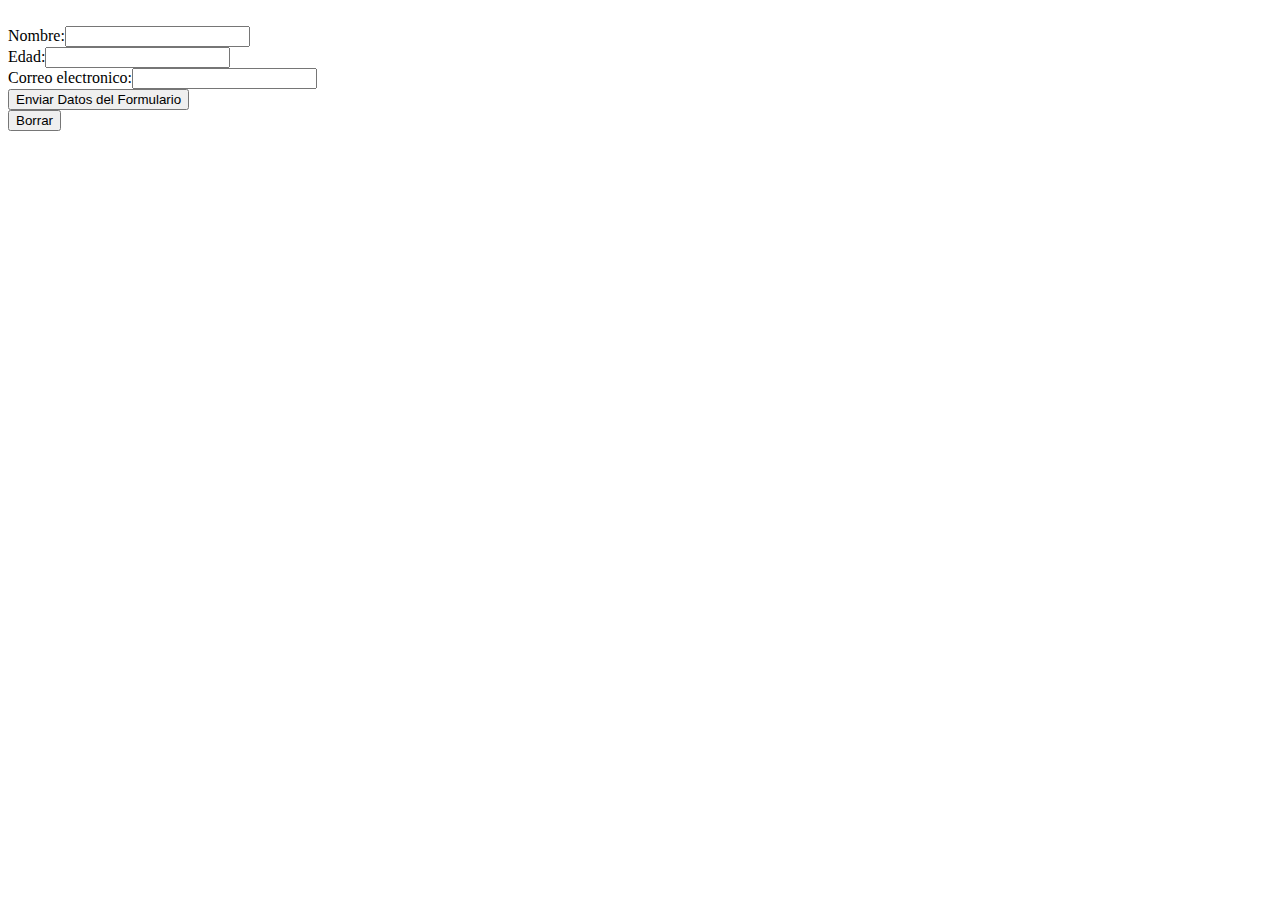
==== index.html @ 8c7f71ca "ejempo de JS" ====
<!DOCTYPE html>
<html lang="en">
<head>
    <meta charset="UTF-8">
    <meta name="viewport" content="width=device-width, initial-scale=1.0">
    <script language="javascript" type="text/javascript" src="js/validar.js" ></script>
    <title>Formulario</title>
</head>
<body>
    <form method="get" name="formulario" onsubmit="return validar(this)" >  
        <br>
        Nombre:<input type="text" name="nombre" size="20" >
        <br>
        Edad:<input type="text" name="edad" size="20" > 
        <br>
        Correo electronico:<input type="text" name="email" size="20" >
        <br>
        <input type="submit" value="Enviar Datos del Formulario" name="enviar" >
        <br>
        <input type="reset" value="Borrar" name="enviar" >
    </form>
    
</body>
</html>
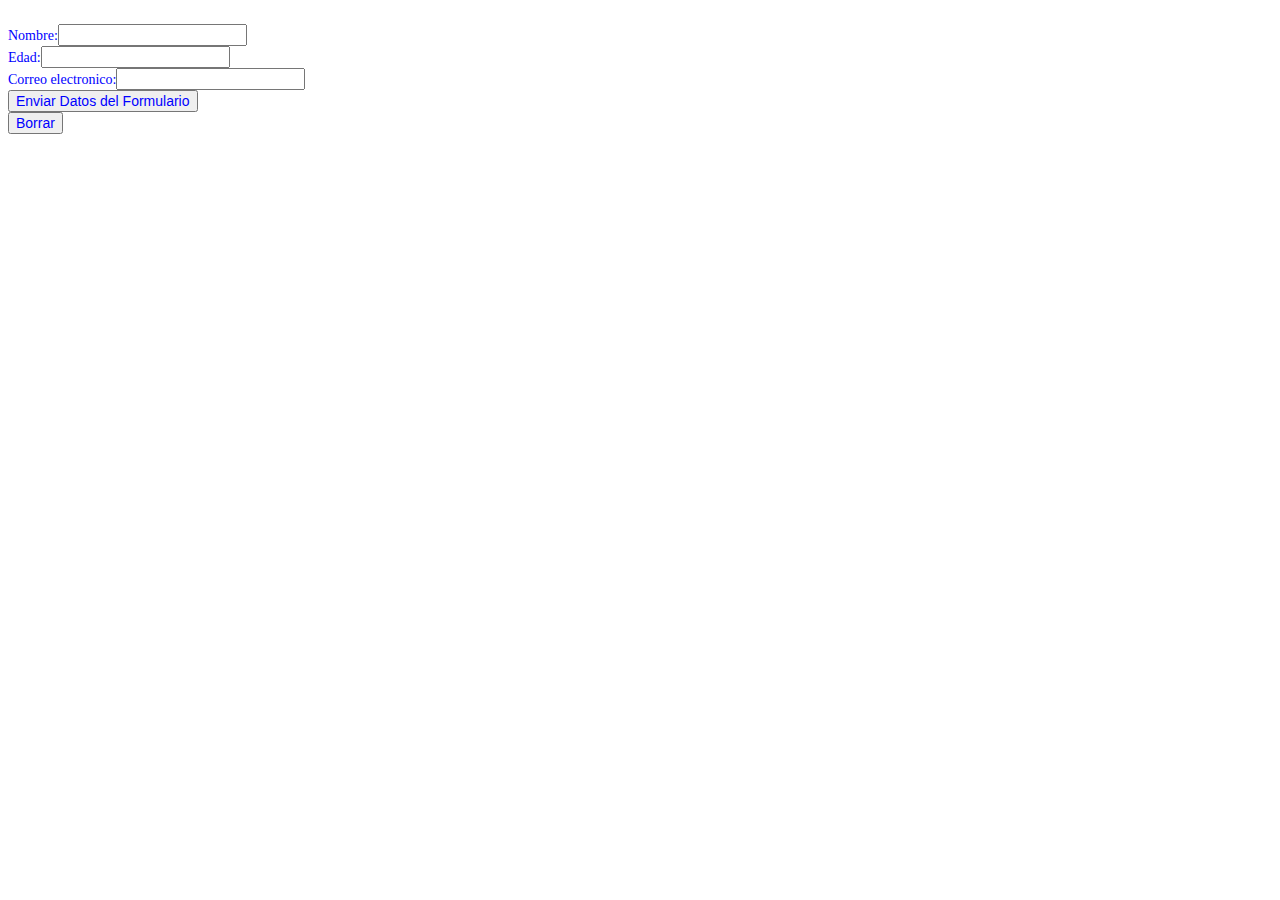
==== commit 6abb4587: "se agrego el link css" ====
--- a/index.html
+++ b/index.html
@@ -4,6 +4,7 @@
     <meta charset="UTF-8">
     <meta name="viewport" content="width=device-width, initial-scale=1.0">
     <script language="javascript" type="text/javascript" src="js/validar.js" ></script>
+    <link rel="stylesheet" href="css/estilos.css">
     <title>Formulario</title>
 </head>
 <body>
--- a/css/estilos.css
+++ b/css/estilos.css
@@ -0,0 +1,4 @@
+* {
+    font-size: 14px;
+    color:blue;
+}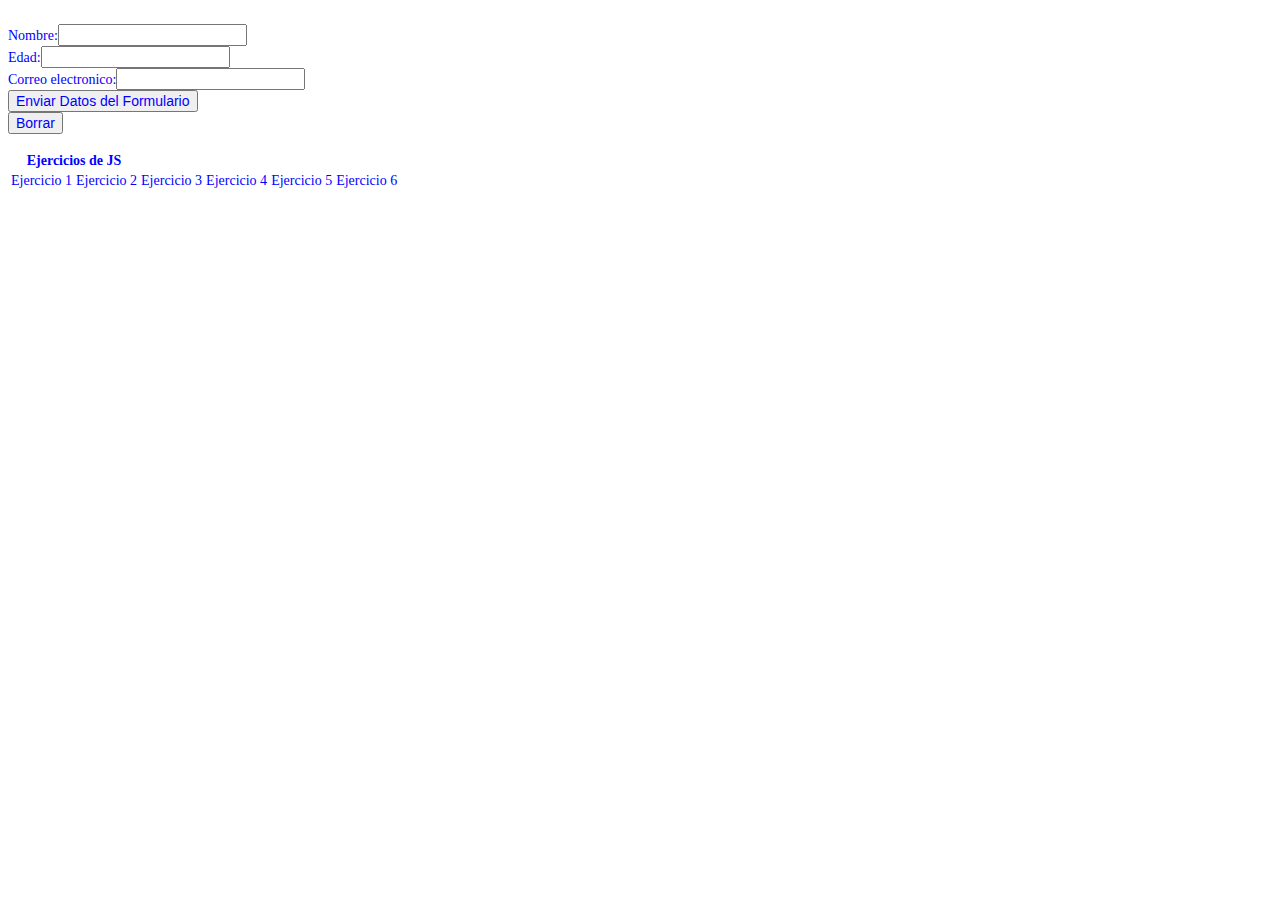
==== commit e0fae152: "se agrego tabla de ejer" ====
--- a/index.html
+++ b/index.html
@@ -20,6 +20,22 @@
         <br>
         <input type="reset" value="Borrar" name="enviar" >
     </form>
+
+    <br>
+
+    <table>
+        <th colspan="2" >
+            Ejercicios de JS
+        </th>
+        <tr>
+            <td>Ejercicio 1</td>
+            <td>Ejercicio 2</td>
+            <td>Ejercicio 3</td>
+            <td>Ejercicio 4</td>
+            <td>Ejercicio 5</td>
+            <td>Ejercicio 6</td>
+        </tr>
+    </table>
     
 </body>
 </html>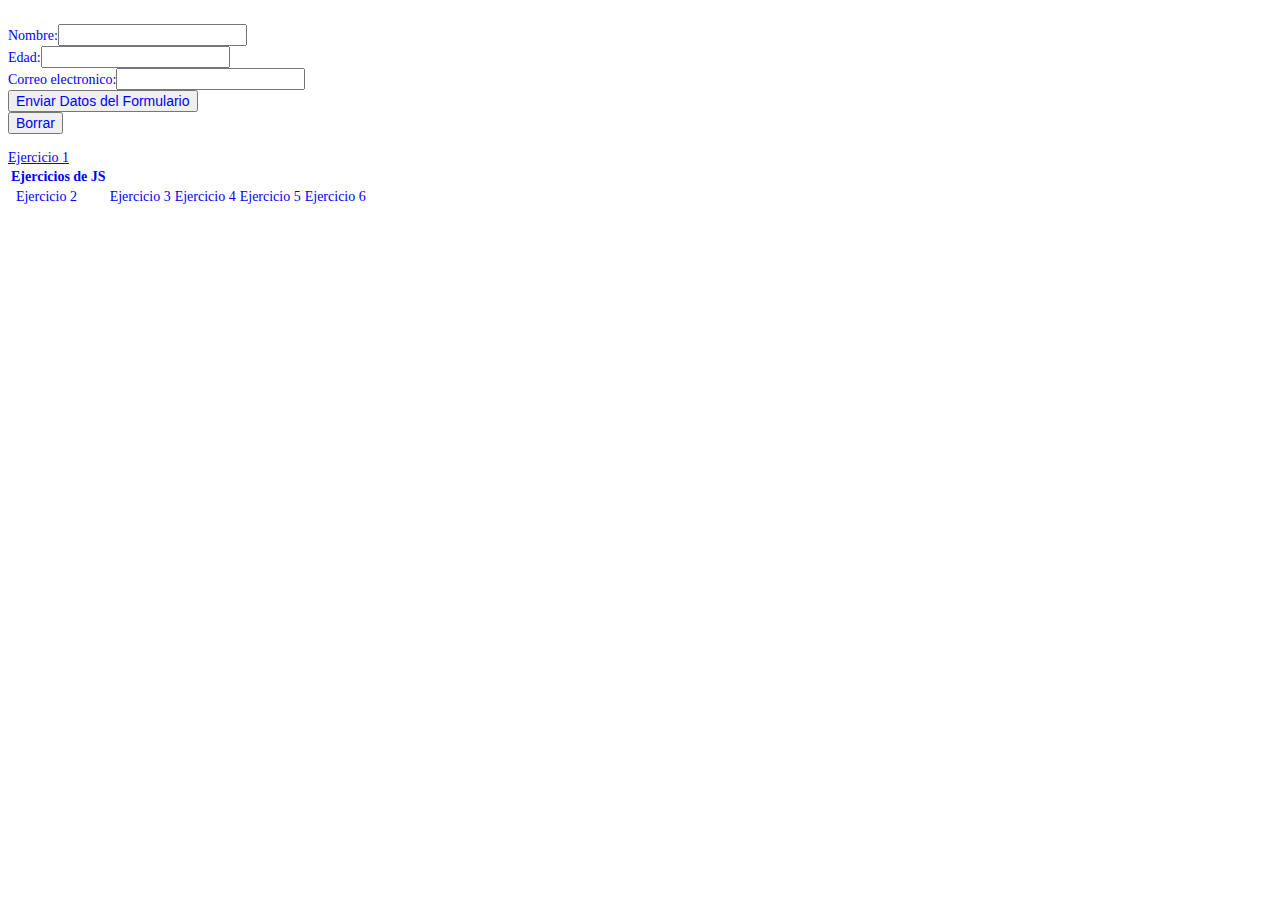
==== commit d7e1db91: "correccion table referencia" ====
--- a/index.html
+++ b/index.html
@@ -28,7 +28,7 @@
             Ejercicios de JS
         </th>
         <tr>
-            <td>Ejercicio 1</td>
+            <td></td><a href="ejercicio1.html" target="_blank">Ejercicio 1</a></td>
             <td>Ejercicio 2</td>
             <td>Ejercicio 3</td>
             <td>Ejercicio 4</td>
--- a/css/estilos.css
+++ b/css/estilos.css
@@ -1,4 +1,13 @@
 * {
     font-size: 14px;
     color:blue;
+}
+
+.input_text{
+    size: 12px;
+    border-width: 2px;
+    border-style: solid;
+    font-size: 8px;
+    color:#009900;
+    letter-spacing:3px;
 }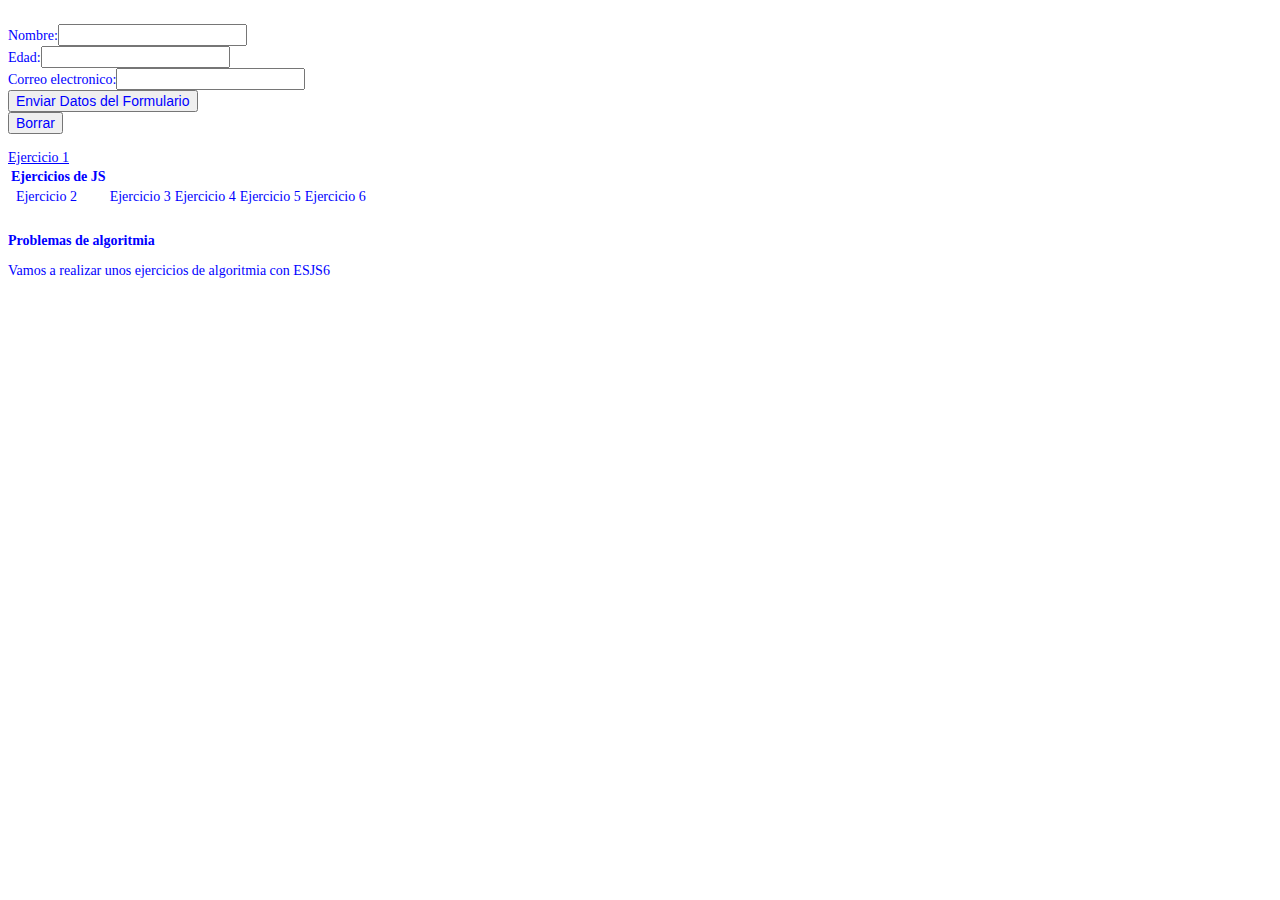
==== commit a9f612af: "problemas de algoritmia" ====
--- a/index.html
+++ b/index.html
@@ -36,6 +36,13 @@
             <td>Ejercicio 6</td>
         </tr>
     </table>
+
+    <br>
+
+    <h1>Problemas de algoritmia</h1>
+    <p>Vamos a realizar unos ejercicios de algoritmia con ESJS6</p>
+
+    <br>
     
 </body>
 </html>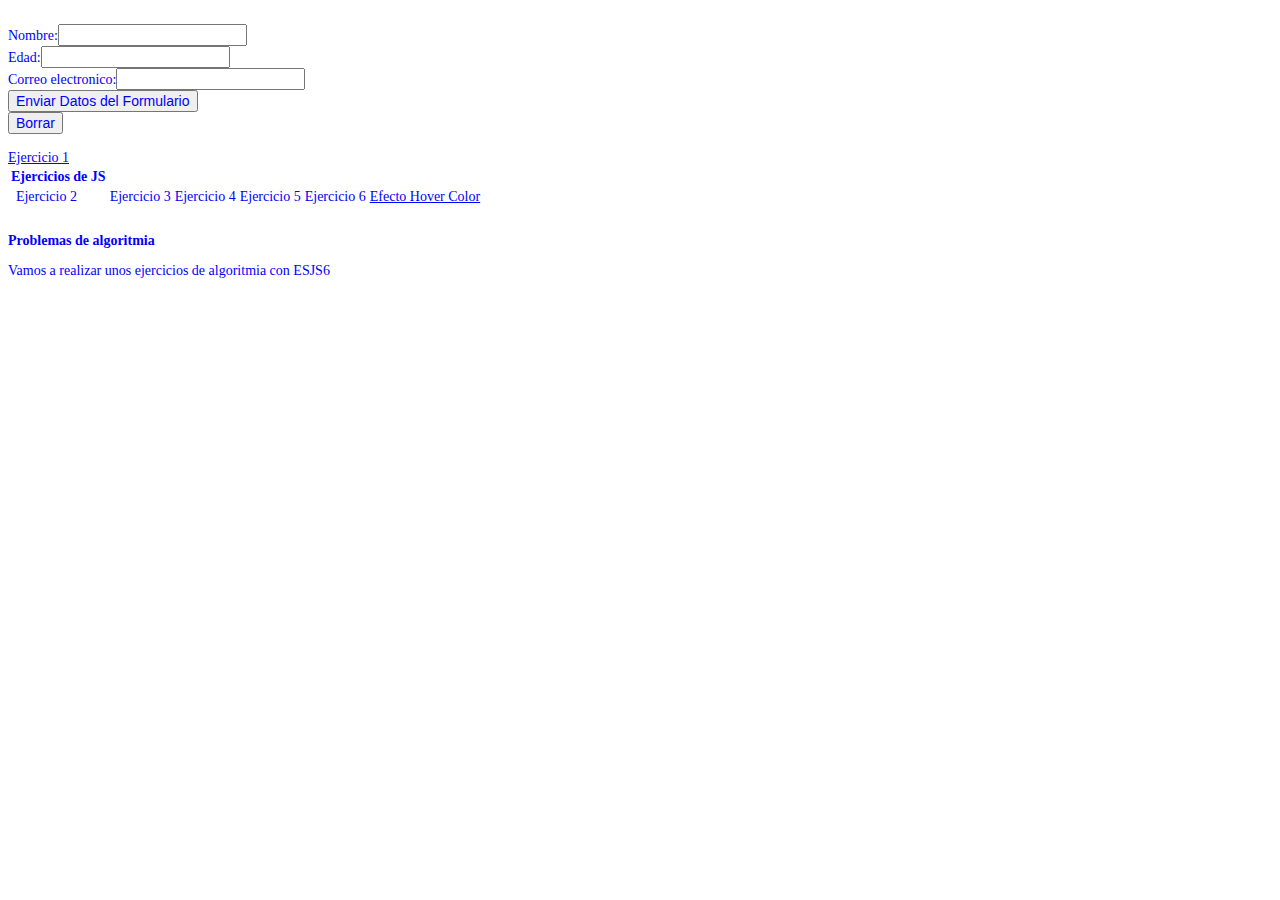
==== commit 00c1dbb6: "enlace hover" ====
--- a/index.html
+++ b/index.html
@@ -34,6 +34,7 @@
             <td>Ejercicio 4</td>
             <td>Ejercicio 5</td>
             <td>Ejercicio 6</td>
+            <td> <a href="efectohover.html" >Efecto Hover Color</a> </td>
         </tr>
     </table>
 
